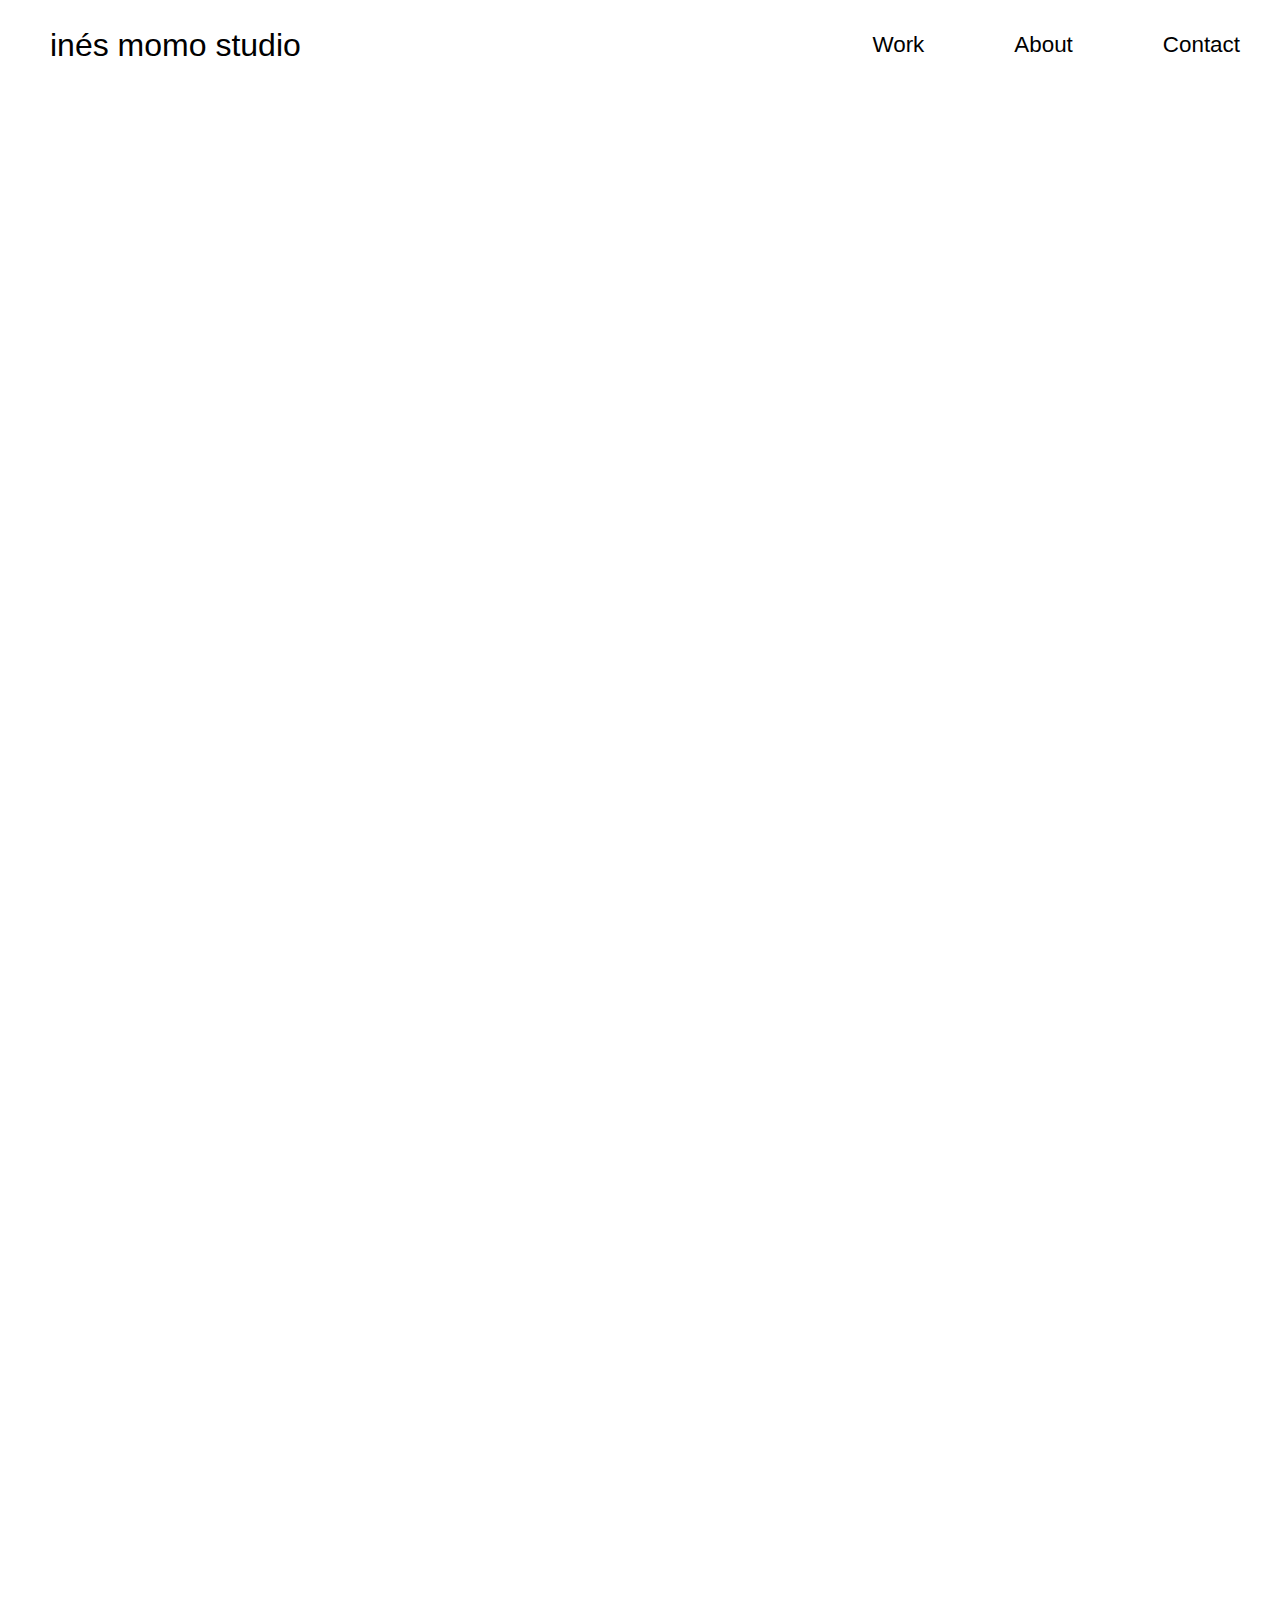
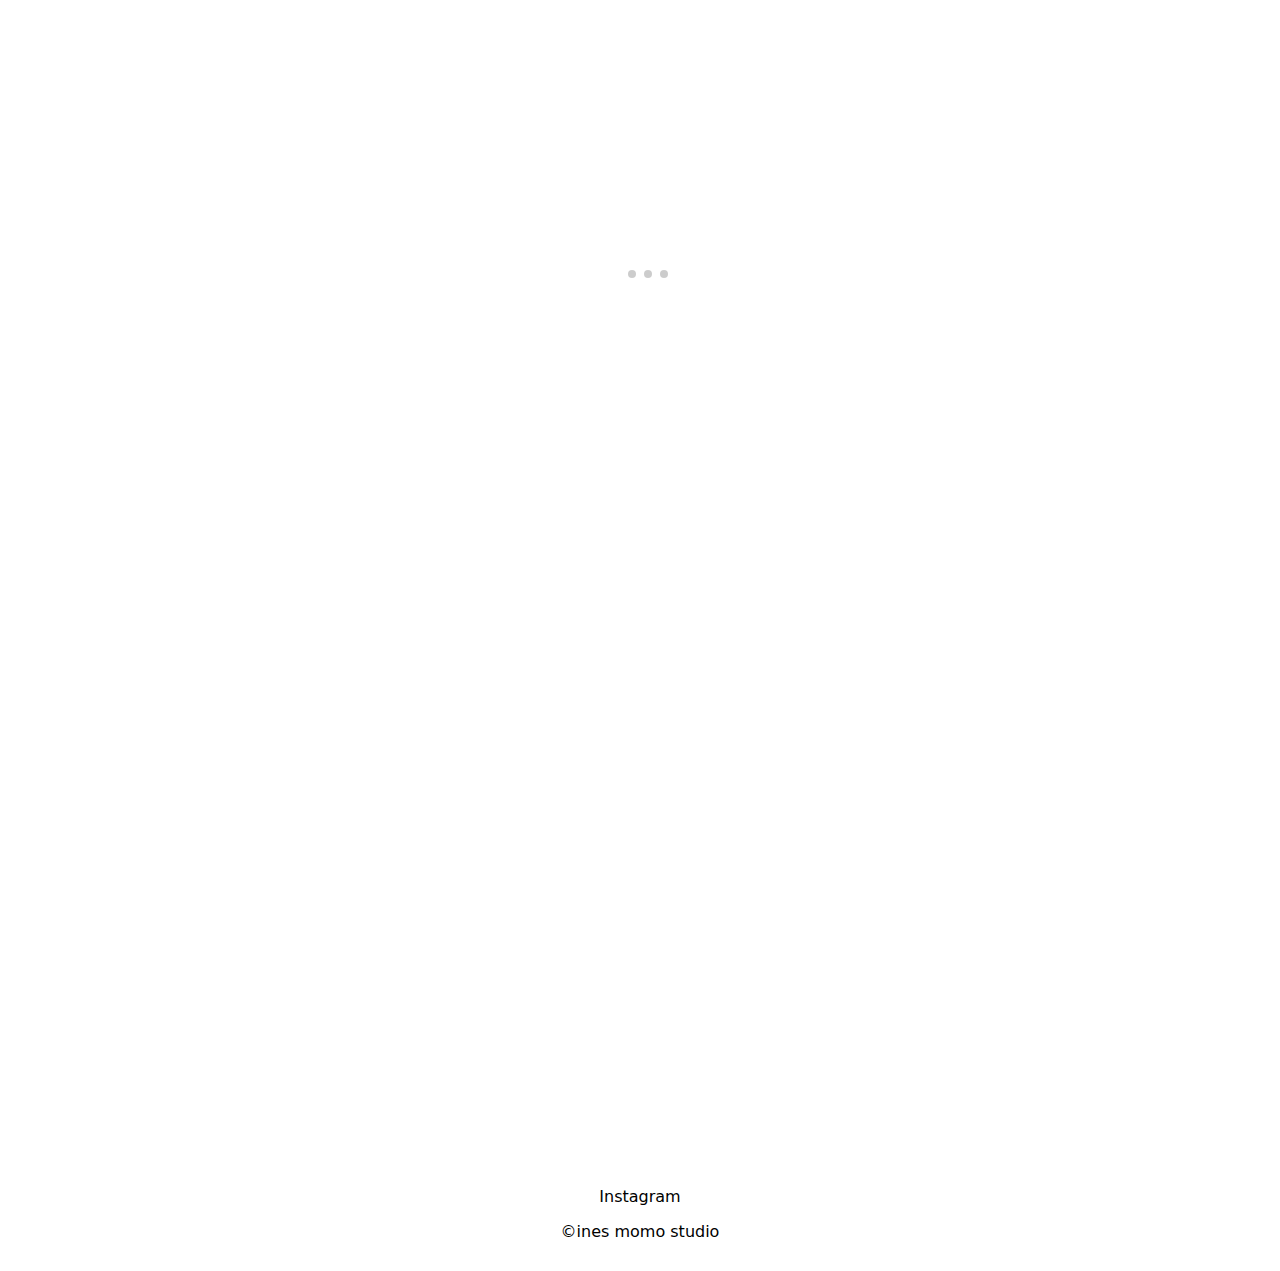
==== index.html @ 90d5bed6 "Update index.html" ====
<!DOCTYPE html>
<html lang="en">
<head>
    <meta charset="UTF-8">
    <meta name="viewport" content="width=device-width, initial-scale=1.0">
    <title>Inés Momo Studio</title>
    <link rel="stylesheet" href="style.css">
    <link rel="stylesheet" href="https://cdn.jsdelivr.net/npm/swiper@11/swiper-bundle.min.css"/>
    <link rel="icon" type="image/svg" href="momologo7.svg">
</head>
<body>
    <nav>
        <ul class="sidebar">
            <li onclick=hideSidebar()><a href="#"><svg xmlns="http://www.w3.org/2000/svg" height="24px" viewBox="0 -960 960 960" width="24px" fill="#5f6368"><path d="m256-200-56-56 224-224-224-224 56-56 224 224 224-224 56 56-224 224 224 224-56 56-224-224-224 224Z" height="26" viewBox="0 96 960 960" width="26"/></svg></a></li>
            <li><a href="index.html">Work</a></li>
            <li><a href="about.html">About</a></li>
            <li><a href="contact.html">Contact</a></li>
        </ul>
        <ul>
            <li><a href="index.html">inés momo studio</a></li>
            <li class="hideOnMobile"><a href="index.html">Work</a></li>
            <li class="hideOnMobile"><a href="about.html">About</a></li>
            <li class="hideOnMobile"><a href="contact.html">Contact</a></li>
            <li class="menu-button" onclick=showSidebar()><a href=#"><svg xmlns="http://www.w3.org/2000/svg" height="24px" viewBox="0 -960 960 960" width="24px" fill="#5f6368"><path d="M120-240v-80h720v80H120Zm0-200v-80h720v80H120Zm0-200v-80h720v80H120Z" height="26" viewBox="0 96 960 960" width="26"/></svg></a></li>
        </ul>
    </nav>

<iframe class="video1" src="https://player.vimeo.com/video/968664822?badge=0&amp;autopause=0&amp;player_id=0&amp;app_id=58479" width="1920" height="1080" frameborder="0" allow="autoplay; fullscreen; picture-in-picture; clipboard-write" title="Chanel"></iframe>
    
    <div class="container">
<!-- Slider main container -->
<div class="swiper">
    <!-- Additional required wrapper -->
    <div class="swiper-wrapper">
      <!-- Slides -->
      <div class="swiper-slide"><video autoplay loop src="compressedChanelFluid3.mp4" ></div>
      <div class="swiper-slide"><video autoplay loop src="compressedclothsim.mp4" ></div>
      <div class="swiper-slide"><video autoplay loop src="compresseddazedanimation.mp4" ></div>
        <div class="swiper-slide"><video autoplay loop src="compressedOrthographicPearlRing.mp4"></div>

      
    </div>
    <!-- If we need pagination -->
    <div class="swiper-pagination"></div>
  
    <!-- If we need navigation buttons -->
    <div class="swiper-button-prev"></div>
    <div class="swiper-button-next"></div>
  
  </div>

    </div>

<div style="padding:67.71% 0 0 0;position:relative;"><iframe src="https://player.vimeo.com/video/969126842?title=0&amp;byline=0&amp;portrait=0&amp;badge=0&amp;autopause=0&amp;player_id=0&amp;app_id=58479" frameborder="0" allow="autoplay; fullscreen; picture-in-picture; clipboard-write" style="position:absolute;top:0;left:0;width:100%;height:100%;" title="Dazed"></iframe></div><script src="https://player.vimeo.com/api/player.js"></script>    
    
    <footer>
        <p><a href="https://www.instagram.com/______.momo.__/">Instagram</p>
        <p>©ines momo studio</p>
    </footer>
    <script>
        function showSidebar(){
            const sidebar = document.querySelector('.sidebar')
            sidebar.style.display = 'flex'
        }
        function hideSidebar(){
            const sidebar = document.querySelector('.sidebar')
            sidebar.style.display = 'none'
        }
    </script>
    <script src="https://cdn.jsdelivr.net/npm/swiper@11/swiper-bundle.min.js"></script>
<script>
    const swiper = new Swiper('.swiper', {
        autoplay: {
            delay: 3000,
            disableOnInteraction: false,
        },
  loop: true,

  pagination: {
    el: '.swiper-pagination',
    clickable: true,
  },

  navigation: {
    nextEl: '.swiper-button-next',
    prevEl: '.swiper-button-prev',
  },


});
</script>
</body>
</html>
---- style.css ----
*{
    margin: 0;
    padding: 0;

}


html {
    height: 100%;
        overflow-x: hidden;
}

body{
    min-height: 100vh;


    min-height: 100%;
    display: flex;
    flex-direction: column;
}

nav ul{
    width:100%;
    list-style: none;
    display: flex;
    justify-content: flex-end;
    align-items: center;
    font-size:1.4rem;
    font-family:Helvetica;
    font-weight: lighter;
    padding:20px;

}

nav li{
    height: 50px;
    margin-right: 30px;

}

nav a {
    height: 100%;
    padding: 0 30px;
    text-decoration: none;
    display: flex;
    align-items: center;
    color: hsl(0, 0%, 0%);
}

nav a:hover{
    color: hsla(0, 0%, 0%, 0.472);
}

nav li:first-child{
    margin-right: auto;
    align-self: flex-start;
    font-family:Helvetica;
    font-weight: lighter;
    font-size:2rem;
}


.sidebar{
    position: fixed;
    top: 0;
    right: 0;
    height: 100vh;
    z-index: 999;
    background-color: rgba(255, 255, 255, 0.862);
    backdrop-filter: blur(10px);
    box-shadow: -10px 0 10px rgba(0,0,0,0.04);
    display: none;
    flex-direction: column;
    align-items: center;
    justify-content: flex-start;
    font-family:system-ui, -apple-system, BlinkMacSystemFont, 'Segoe UI', Roboto, Oxygen, Ubuntu, Cantarell, 'Open Sans', 'Helvetica Neue', sans-serif;
    font-weight:lighter;

}

.sidebar li{
    width: 100%;
}

.sidebar a{
    width: 100%;
}
.menu-button{
    display:none;
}

.video1 {
    width: 100%;
    height: 100vh;
    display: flex;
    flex-direction: column;
    align-items: center;
    justify-content: center;
}

.container {
    width: 100%;
    height: 100vh;
    display: flex;
    flex-direction: column;
    align-items: center;
    justify-content: center;
}


.swiper {
  width: 100%;
  height: fit-content; 
}

.swiper-slide video {
    width: 80%;
    height: 600px;    
    margin: auto;
    object-fit: cover;
    overflow: hidden;
    position: relative;

    display: flex;
    align-items: center;

    justify-content: center;
}

.swiper .swiper-button-prev, .swiper .swiper-button-next {
    color: white;
}

.swiper .swiper-pagination-bullet-active{
    background: white;
}


.contact {
    display: flex;
    height: 100vh;
    flex-direction: column;
    justify-content: center;
    align-items: center;
    font-family:system-ui, -apple-system, BlinkMacSystemFont, 'Segoe UI', Roboto, Oxygen, Ubuntu, Cantarell, 'Open Sans', 'Helvetica Neue', sans-serif;
    font-weight: lighter;
    font-size:1.6rem;
    gap:0.7rem;
}

.email {
    text-decoration:none;
    color: black;
    font-family: system-ui, -apple-system, BlinkMacSystemFont, 'Segoe UI', Roboto, Oxygen, Ubuntu, Cantarell, 'Open Sans', 'Helvetica Neue', sans-serif;
    display: flex;
    flex-direction: column;
    justify-content: center;
    align-items: center;
    font-family:system-ui, -apple-system, BlinkMacSystemFont, 'Segoe UI', Roboto, Oxygen, Ubuntu, Cantarell, 'Open Sans', 'Helvetica Neue', sans-serif;
    font-weight: lighter;
    font-size:1rem;

}

.about-body{
    overflow: hidden;
    min-height: 100%;
    display: flex;
    flex-direction: column;
    

}

.about {
    padding-top:300px;
    display: flex;
    flex-direction: column;
    justify-content: center;
    align-items: center;
    font-family:system-ui, -apple-system, BlinkMacSystemFont, 'Segoe UI', Roboto, Oxygen, Ubuntu, Cantarell, 'Open Sans', 'Helvetica Neue', sans-serif;
    font-weight: lighter;
    font-size:1rem;
    gap:1.5rem;
}


footer {
    margin-top: auto;
    display: flex;
    flex-direction: column;
    align-items: center;
    font-family:system-ui, -apple-system, BlinkMacSystemFont, 'Segoe UI', Roboto, Oxygen, Ubuntu, Cantarell, 'Open Sans', 'Helvetica Neue', sans-serif;
    font-weight: lighter;
    font-size:1rem;
    padding:30px;
    gap:1rem;

}

footer a {
    text-decoration:none;
    color:black;
}


/*MEDIA QUERIES*/

@media(max-width: 430px){
    nav li:first-child{
        margin-right: auto;
        align-self: flex-start;
        font-family:Helvetica;
        font-weight: lighter;
        font-size:1.6rem;
    }

    nav ul{
        width:100%;
        list-style: none;
        display: flex;
        justify-content: flex-end;
        align-items: center;
        font-size:1.4rem;
        font-family:Helvetica;
        font-weight: lighter;
        padding-left:2px;
    
    }

    nav li{
        height: 50px;
        margin-right:0px;
    }

    body{
        min-height: 100vh;
        overflow-x: hidden;
    
        min-height: 100%;
        height: 50%;
        display: flex;
        flex-direction: column;
    }

    .sidebar{
        width: 100%;
    }

    .video1 {
        width: 100%;
        height: 100vh;
        display: flex;
        flex-direction: column;
        align-items: center;
        justify-content: center;
    }

    .swiper {
        width: 100%;
        height: fit-content; 
      }

      .swiper-slide video {
        width: 100%;
        height: 100%;
        margin: auto;
        object-fit: cover;
        overflow: hidden;
        position: relative;
    
        display: flex;
        align-items: center;
    
        justify-content: center;
}

    .swiper .swiper-button-prev, .swiper .swiper-button-next {
    color: none;
    visibility: collapse;
}
.contact {
    display: flex;
    height: 200px;
    flex-direction: column;
    flex-wrap:nowrap;
    justify-content: center;
    align-items: center;
    font-family:system-ui, -apple-system, BlinkMacSystemFont, 'Segoe UI', Roboto, Oxygen, Ubuntu, Cantarell, 'Open Sans', 'Helvetica Neue', sans-serif;
    font-weight: lighter;
    font-size:1.1rem;
    gap:0.7rem;

    }

    .email {
        text-decoration:none;
        color: black;
        font-family: system-ui, -apple-system, BlinkMacSystemFont, 'Segoe UI', Roboto, Oxygen, Ubuntu, Cantarell, 'Open Sans', 'Helvetica Neue', sans-serif;
        display: flex;
        flex-direction: column;
        justify-content: center;
        align-items: center;
        font-family:system-ui, -apple-system, BlinkMacSystemFont, 'Segoe UI', Roboto, Oxygen, Ubuntu, Cantarell, 'Open Sans', 'Helvetica Neue', sans-serif;
        font-weight: lighter;
        font-size:1rem;
    
    }

    .about-body{
        overflow: hidden;
        min-height: 100%;
        display: flex;
        flex-direction: column;

    }

    .about {
        height: 50%;
        margin:10px;
        display: flex;
        flex-direction: column;
        flex-wrap:nowrap;
        justify-content: flex-start;
        align-items: flex-start;
        font-family:system-ui, -apple-system, BlinkMacSystemFont, 'Segoe UI', Roboto, Oxygen, Ubuntu, Cantarell, 'Open Sans', 'Helvetica Neue', sans-serif;
        font-weight: lighter;
        font-size:0.9rem;
        gap:1rem;
        padding: 30px;
    }

    footer{
        display: flex;
        flex-direction: column;
        align-items: center;
        font-family:system-ui, -apple-system, BlinkMacSystemFont, 'Segoe UI', Roboto, Oxygen, Ubuntu, Cantarell, 'Open Sans', 'Helvetica Neue', sans-serif;
        font-weight: lighter;
        font-size:0.8rem;
        gap:1rem;
    }
}



@media(max-width: 800px){
    .hideOnMobile{
        display: none;
    }
    .menu-button{
        display: block;
    }
}



@media(min-width: 768px){

    nav li{
        height: 50px;
        margin-right:30px;
    }

    .contact {
        display: flex;
        height: 400px;
        flex-direction: column;
        flex-wrap:nowrap;
        justify-content: center;
        align-items: center;
        font-family:system-ui, -apple-system, BlinkMacSystemFont, 'Segoe UI', Roboto, Oxygen, Ubuntu, Cantarell, 'Open Sans', 'Helvetica Neue', sans-serif;
        font-weight: lighter;
        font-size:1.3rem;
        gap:0.7rem;
    
        }

        .email {
    text-decoration:none;
    color: black;
    font-family: system-ui, -apple-system, BlinkMacSystemFont, 'Segoe UI', Roboto, Oxygen, Ubuntu, Cantarell, 'Open Sans', 'Helvetica Neue', sans-serif;
    display: flex;
    flex-direction: column;
    justify-content: center;
    align-items: center;
    font-family:system-ui, -apple-system, BlinkMacSystemFont, 'Segoe UI', Roboto, Oxygen, Ubuntu, Cantarell, 'Open Sans', 'Helvetica Neue', sans-serif;
    font-weight: lighter;
    font-size:1.1rem;

}

.about {
    padding-top:300px;
    display: flex;
    flex-direction: column;
    justify-content: center;
    align-items: center;
    font-family:system-ui, -apple-system, BlinkMacSystemFont, 'Segoe UI', Roboto, Oxygen, Ubuntu, Cantarell, 'Open Sans', 'Helvetica Neue', sans-serif;
    font-weight: lighter;
    font-size:1.3rem;
    gap:1.5rem;
    margin:70px;
}

.about-body{
    overflow: hidden;
    min-height: 100%;
    display: flex;
    flex-direction: column;

}

.contact {
    display: flex;
    height: 100vh;
    flex-direction: column;
    justify-content: center;
    align-items: center;
    font-family:system-ui, -apple-system, BlinkMacSystemFont, 'Segoe UI', Roboto, Oxygen, Ubuntu, Cantarell, 'Open Sans', 'Helvetica Neue', sans-serif;
    font-weight: lighter;
    font-size:2.3rem;
    gap:0.7rem;
}

.email {
    text-decoration:none;
    color: black;
    font-family: system-ui, -apple-system, BlinkMacSystemFont, 'Segoe UI', Roboto, Oxygen, Ubuntu, Cantarell, 'Open Sans', 'Helvetica Neue', sans-serif;
    display: flex;
    flex-direction: column;
    justify-content: center;
    align-items: center;
    font-family:system-ui, -apple-system, BlinkMacSystemFont, 'Segoe UI', Roboto, Oxygen, Ubuntu, Cantarell, 'Open Sans', 'Helvetica Neue', sans-serif;
    font-weight: lighter;
    font-size:1.6rem;

}

    }


@media(min-width: 1200px){

    
    .swiper-slide video {
        width: 80%;
        height: 900px;    
        margin: auto;
        object-fit: cover;
        overflow: hidden;
        position: relative;
    
        display: flex;
        align-items: center;
    
        justify-content: center;
    }

    .contact {
        display: flex;
        height: 780px;
        flex-direction: column;
        justify-content: center;
        align-items: center;
        font-family:system-ui, -apple-system, BlinkMacSystemFont, 'Segoe UI', Roboto, Oxygen, Ubuntu, Cantarell, 'Open Sans', 'Helvetica Neue', sans-serif;
        font-weight: lighter;
        font-size:1.9rem;
        gap:0.7rem;
    }

    .email {
        text-decoration:none;
        color: black;
        font-family: system-ui, -apple-system, BlinkMacSystemFont, 'Segoe UI', Roboto, Oxygen, Ubuntu, Cantarell, 'Open Sans', 'Helvetica Neue', sans-serif;
        display: flex;
        flex-direction: column;
        justify-content: center;
        align-items: center;
        font-family:system-ui, -apple-system, BlinkMacSystemFont, 'Segoe UI', Roboto, Oxygen, Ubuntu, Cantarell, 'Open Sans', 'Helvetica Neue', sans-serif;
        font-weight: lighter;
        font-size:1.9rem;
    
    }

    .about {
        padding-top:300px;
        display: flex;
        flex-direction: column;
        justify-content: center;
        align-items: center;
        font-family:system-ui, -apple-system, BlinkMacSystemFont, 'Segoe UI', Roboto, Oxygen, Ubuntu, Cantarell, 'Open Sans', 'Helvetica Neue', sans-serif;
        font-weight: lighter;
        font-size:1.3rem;
        gap:1.5rem;
        margin:70px;
    }
    }
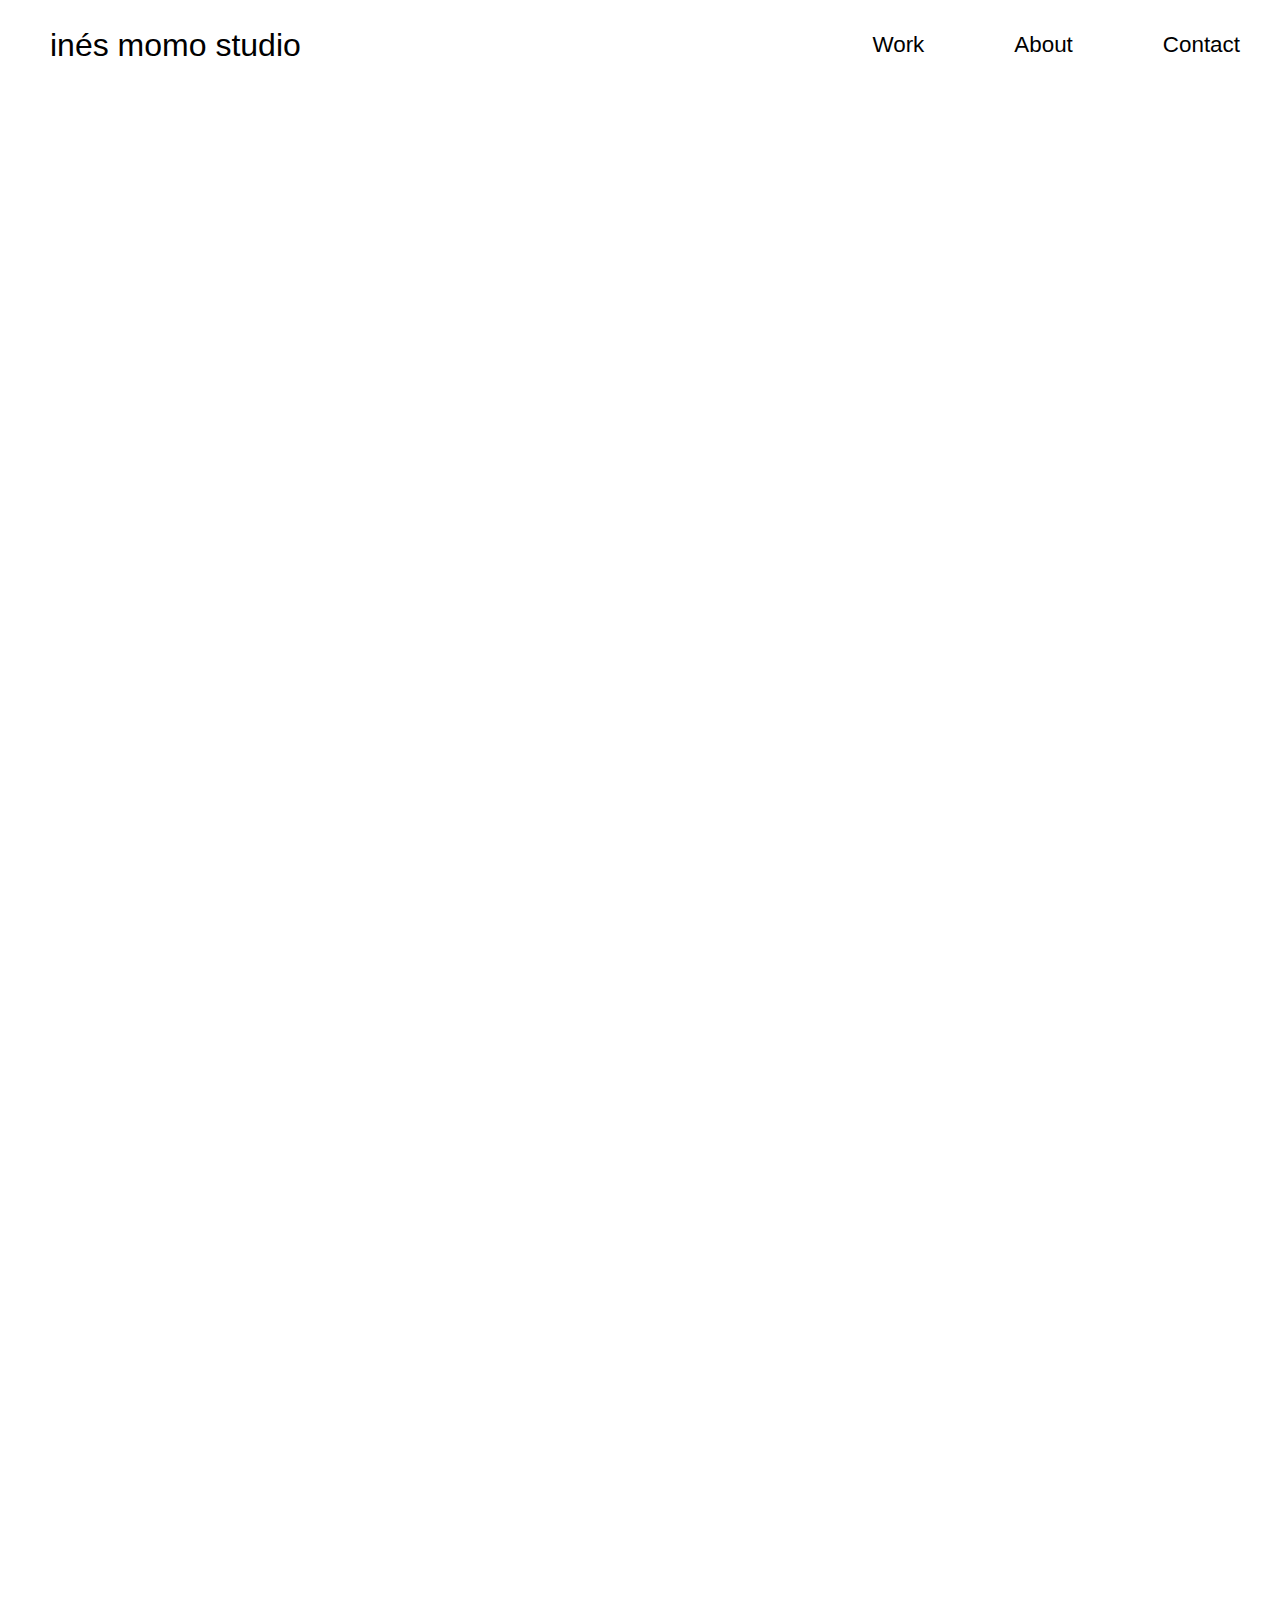
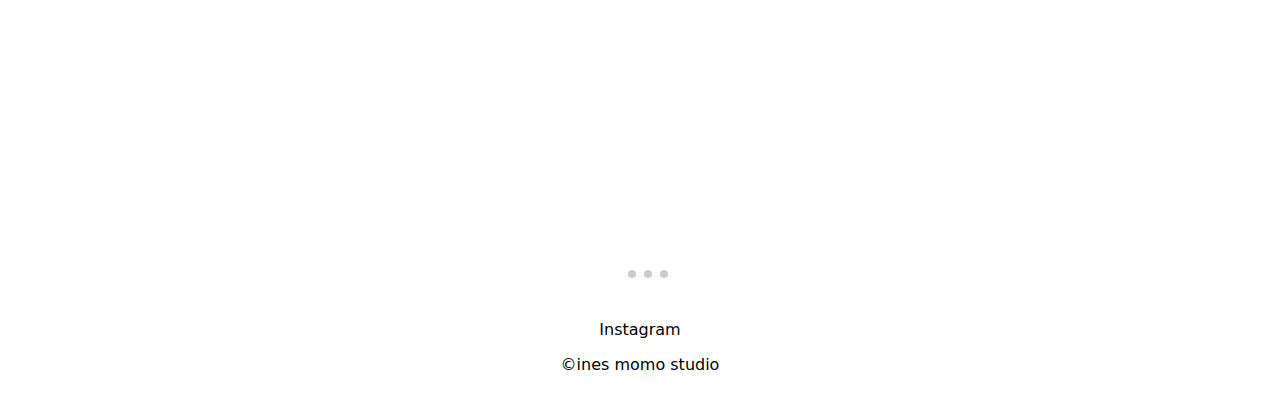
==== commit 4a60a38d: "Update index.html" ====
--- a/index.html
+++ b/index.html
@@ -51,7 +51,7 @@
 
     </div>
 
-<div style="padding:67.71% 0 0 0;position:relative;"><iframe src="https://player.vimeo.com/video/969126842?title=0&amp;byline=0&amp;portrait=0&amp;badge=0&amp;autopause=0&amp;player_id=0&amp;app_id=58479" frameborder="0" allow="autoplay; fullscreen; picture-in-picture; clipboard-write" style="position:absolute;top:0;left:0;width:100%;height:100%;" title="Dazed"></iframe></div><script src="https://player.vimeo.com/api/player.js"></script>    
+<iframe class="video1" src="https://player.vimeo.com/video/969126842?title=0&amp;byline=0&amp;portrait=0&amp;badge=0&amp;autopause=0&amp;player_id=0&amp;app_id=58479" frameborder="0" allow="autoplay; fullscreen; picture-in-picture; clipboard-write" style="position:absolute;top:0;left:0;width:100%;height:100%;" title="Dazed"></iframe></div><script src="https://player.vimeo.com/api/player.js"></script>    
     
     <footer>
         <p><a href="https://www.instagram.com/______.momo.__/">Instagram</p>
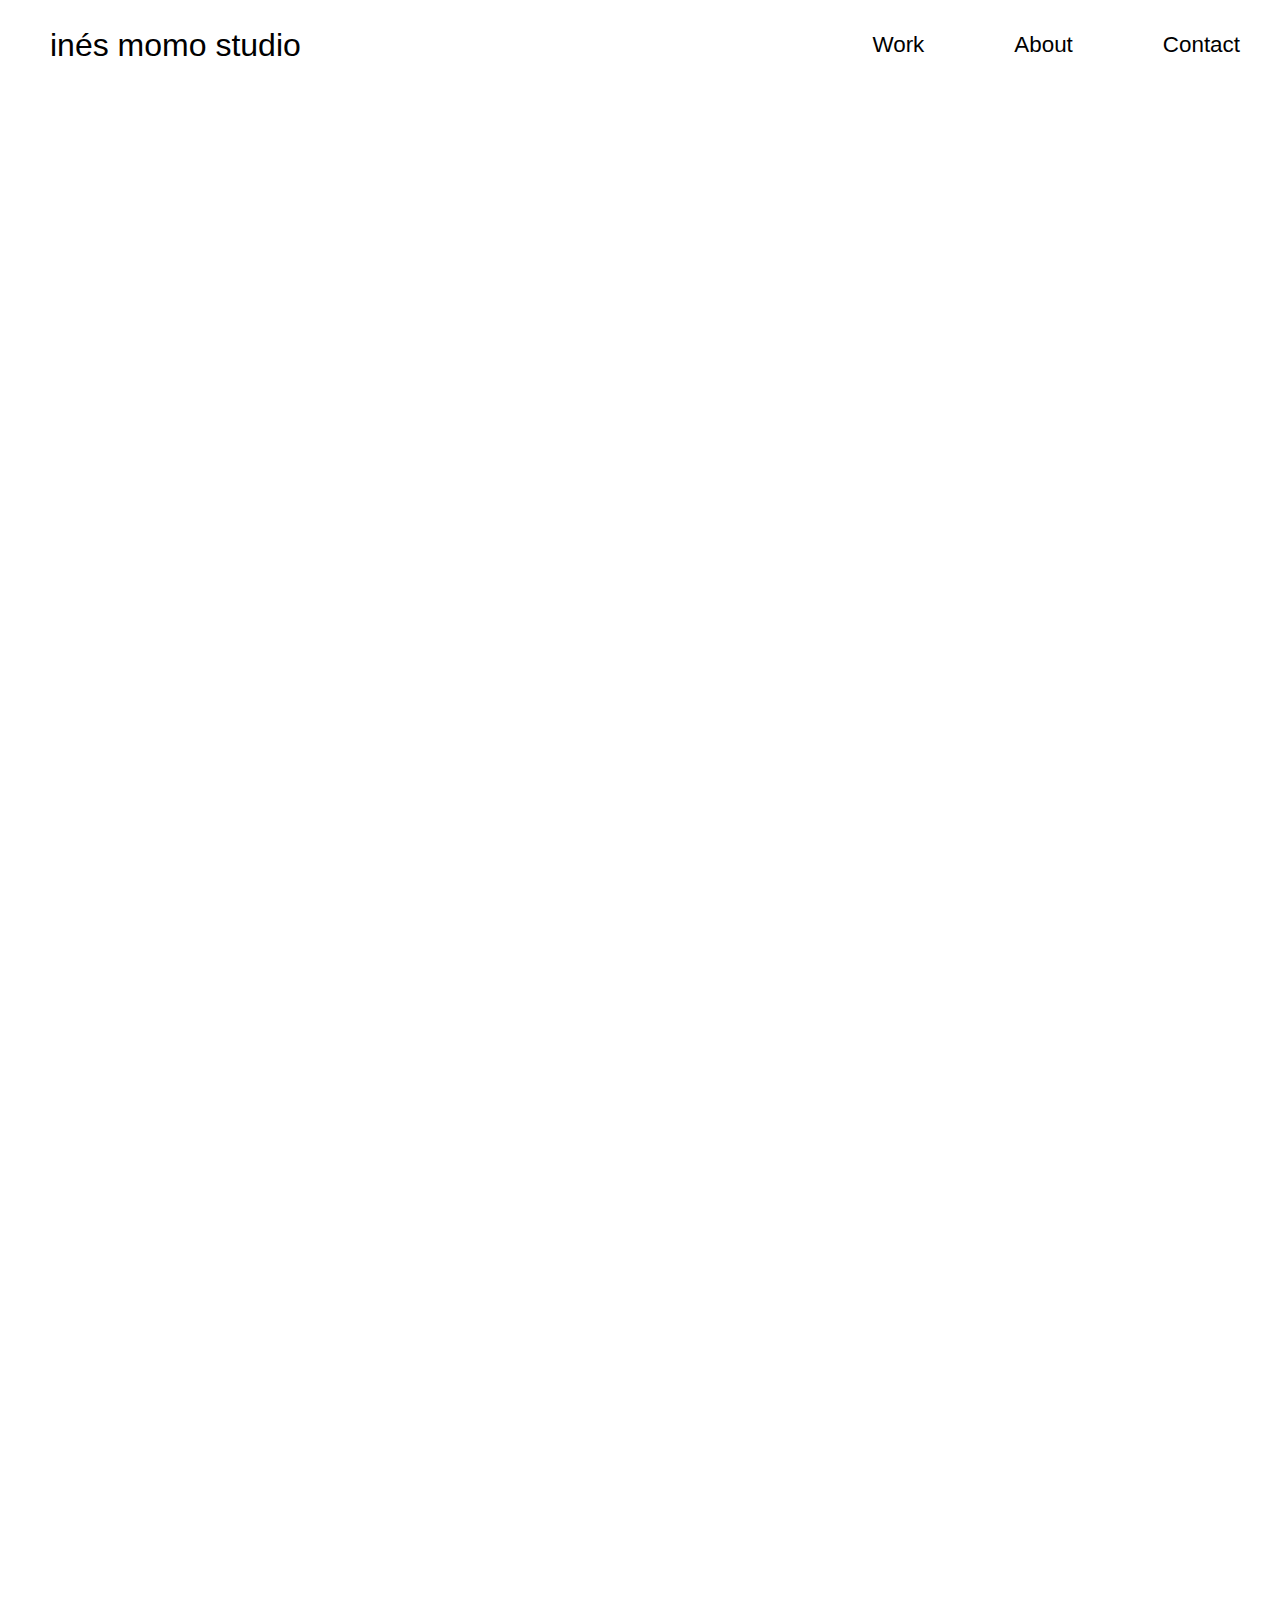
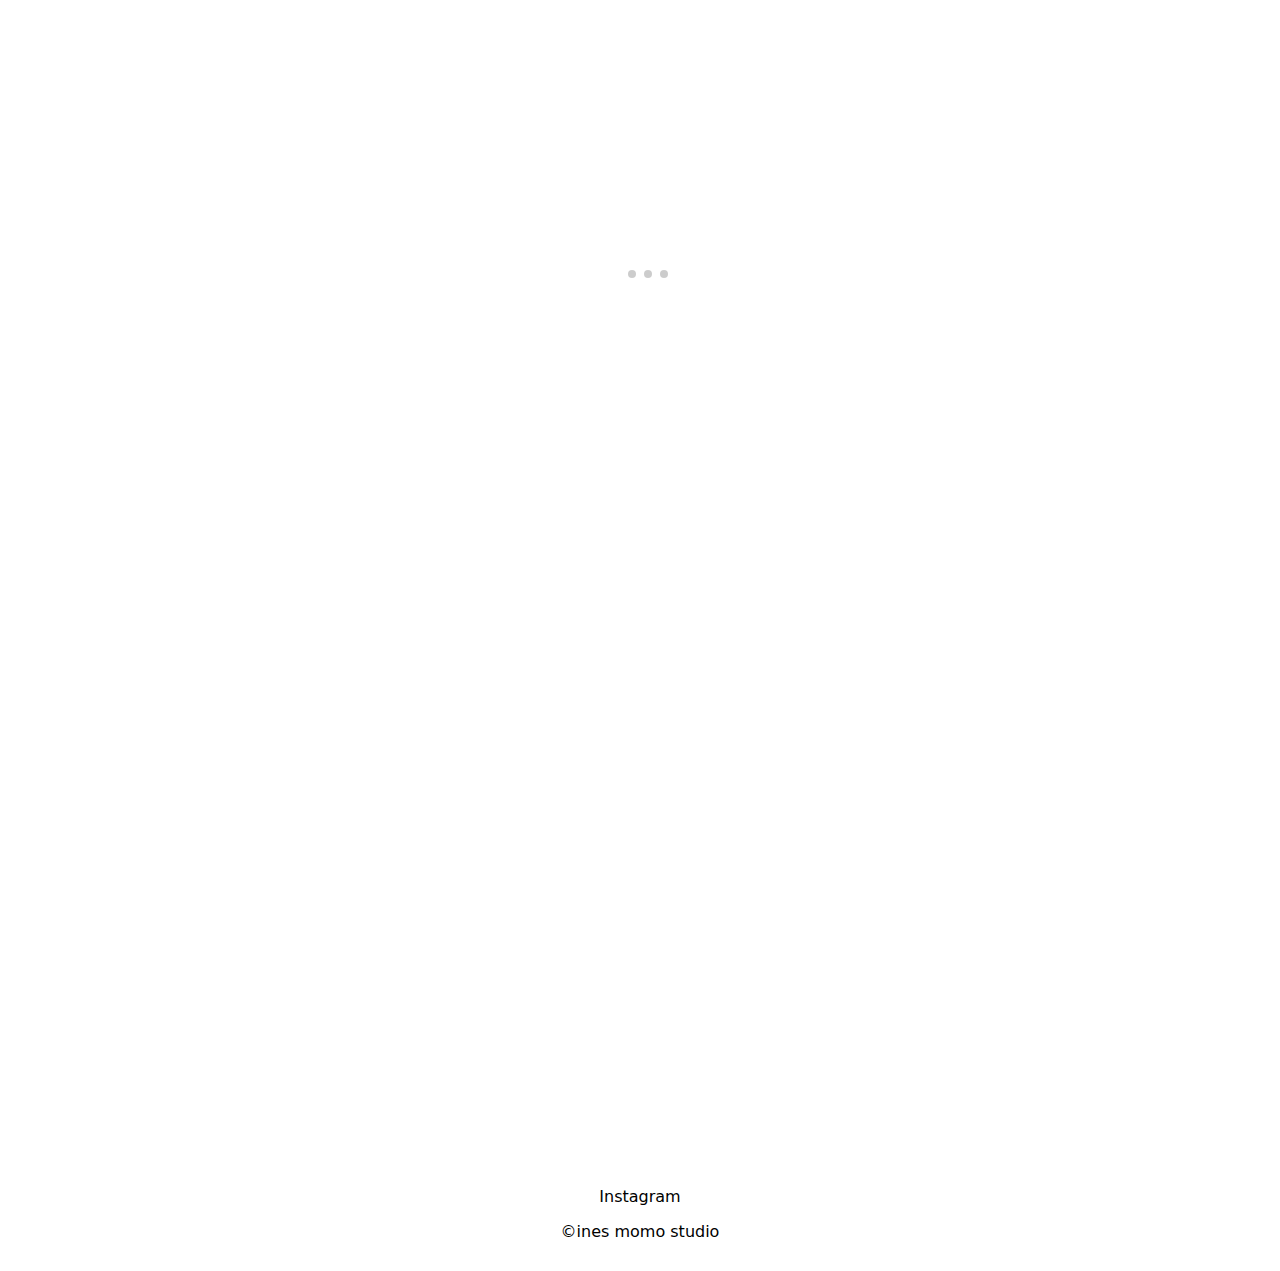
==== commit 1bc1b9ec: "Update index.html" ====
--- a/index.html
+++ b/index.html
@@ -51,7 +51,7 @@
 
     </div>
 
-<iframe class="video1" src="https://player.vimeo.com/video/969126842?title=0&amp;byline=0&amp;portrait=0&amp;badge=0&amp;autopause=0&amp;player_id=0&amp;app_id=58479" frameborder="0" allow="autoplay; fullscreen; picture-in-picture; clipboard-write" style="position:absolute;top:0;left:0;width:100%;height:100%;" title="Dazed"></iframe></div><script src="https://player.vimeo.com/api/player.js"></script>    
+<div style="padding:67.71% 0 0 0;position:relative;"><iframe class="video1" src="https://player.vimeo.com/video/969126842?title=0&amp;byline=0&amp;portrait=0&amp;badge=0&amp;autopause=0&amp;player_id=0&amp;app_id=58479" frameborder="0" allow="autoplay; fullscreen; picture-in-picture; clipboard-write" style="position:absolute;top:0;left:0;width:100%;height:100%;" title="Dazed"></iframe></div><script src="https://player.vimeo.com/api/player.js"></script>    
     
     <footer>
         <p><a href="https://www.instagram.com/______.momo.__/">Instagram</p>
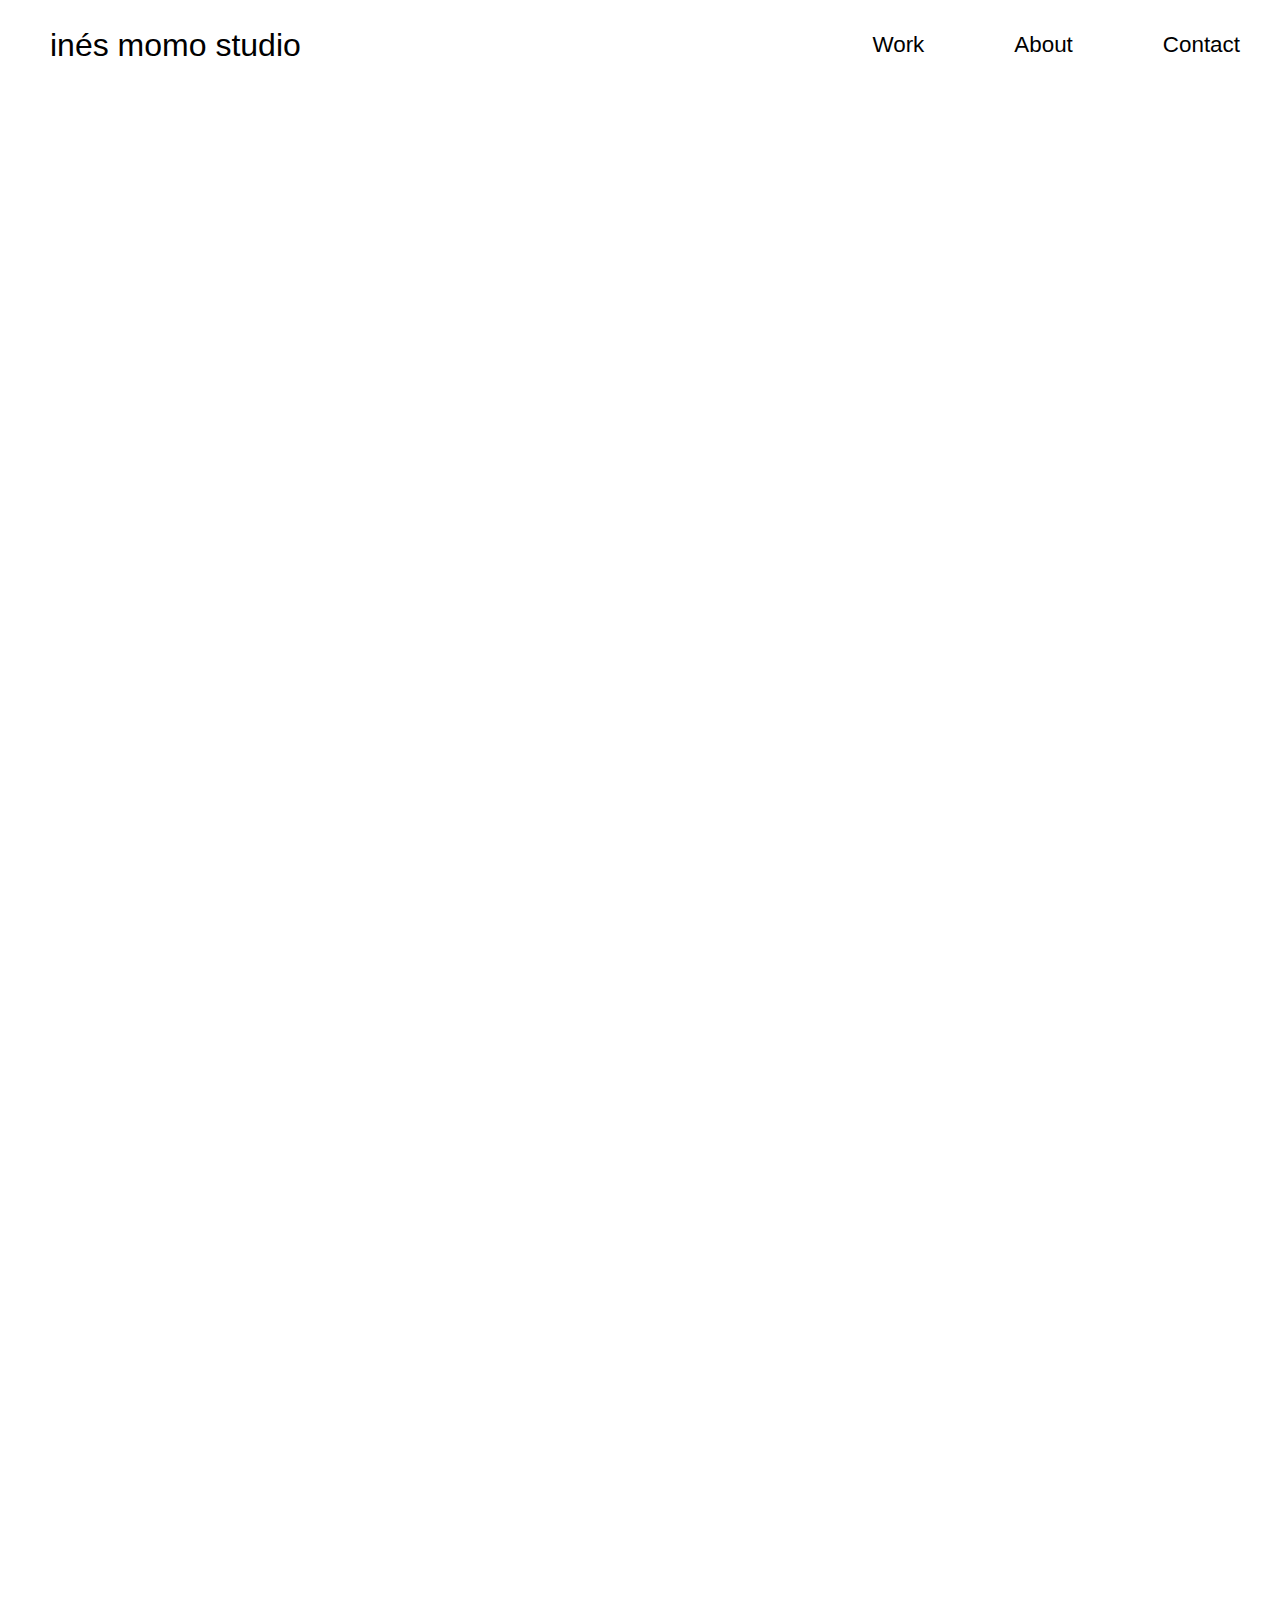
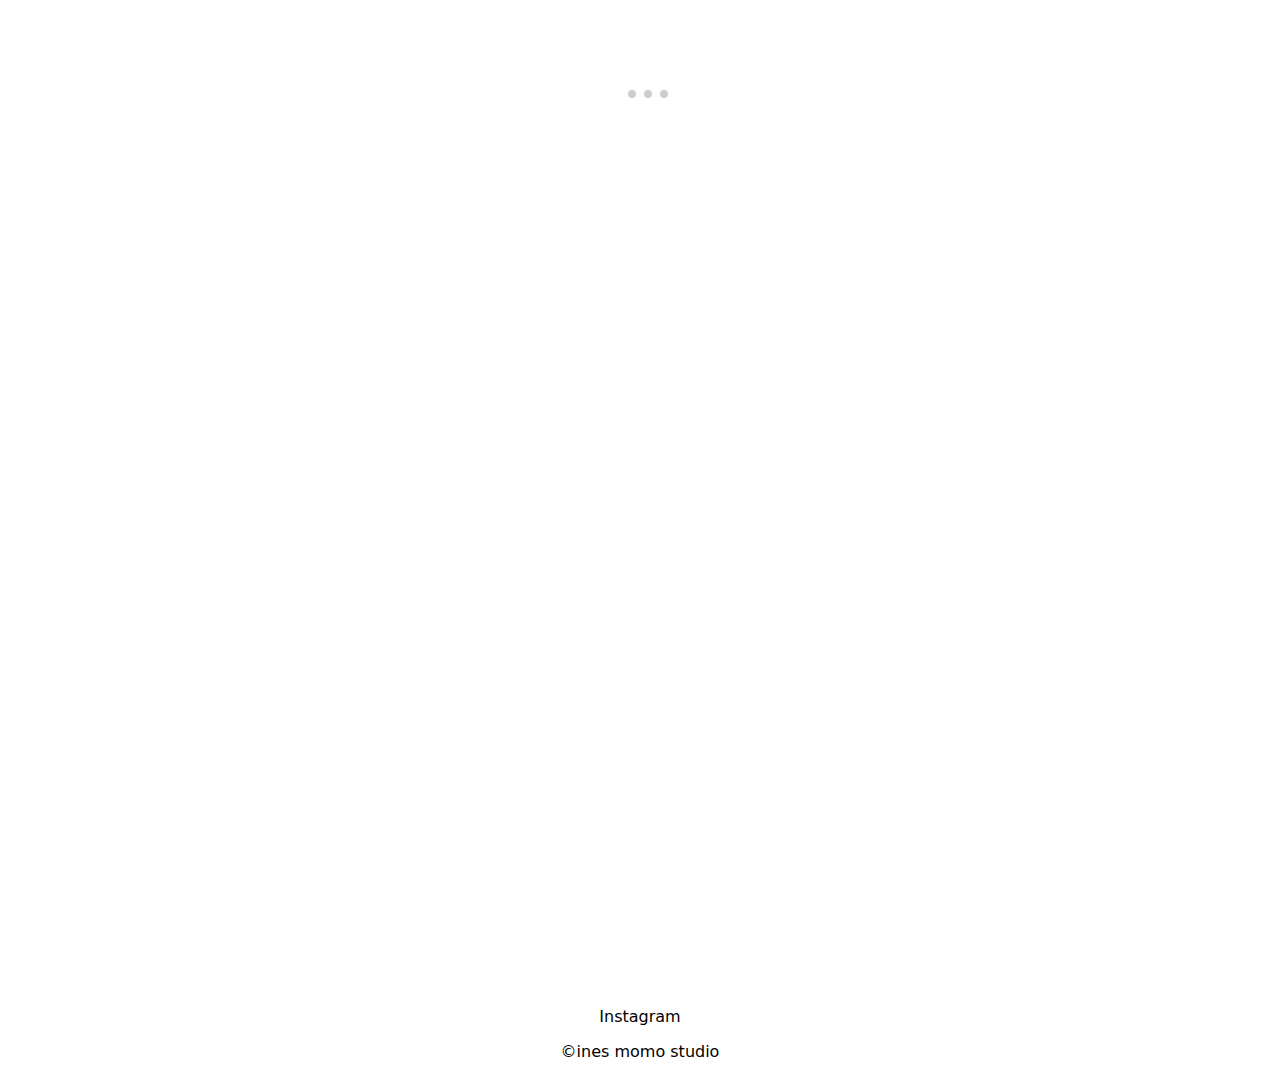
==== commit 40dd8364: "Update index.html" ====
--- a/index.html
+++ b/index.html
@@ -25,7 +25,7 @@
         </ul>
     </nav>
 
-<iframe class="video1" src="https://player.vimeo.com/video/968664822?badge=0&amp;autopause=0&amp;player_id=0&amp;app_id=58479" width="1920" height="1080" frameborder="0" allow="autoplay; fullscreen; picture-in-picture; clipboard-write" title="Chanel"></iframe>
+<div style="padding:56.25% 0 0 0;position:relative;"><iframe class="video1" src="https://player.vimeo.com/video/968664822?title=0&amp;byline=0&amp;portrait=0&amp;badge=0&amp;autopause=0&amp;player_id=0&amp;app_id=58479" frameborder="0" allow="autoplay; fullscreen; picture-in-picture; clipboard-write" style="position:absolute;top:0;left:0;width:100%;height:100%;" title="Chanel"></iframe></div><script src="https://player.vimeo.com/api/player.js"></script>   
     
     <div class="container">
 <!-- Slider main container -->
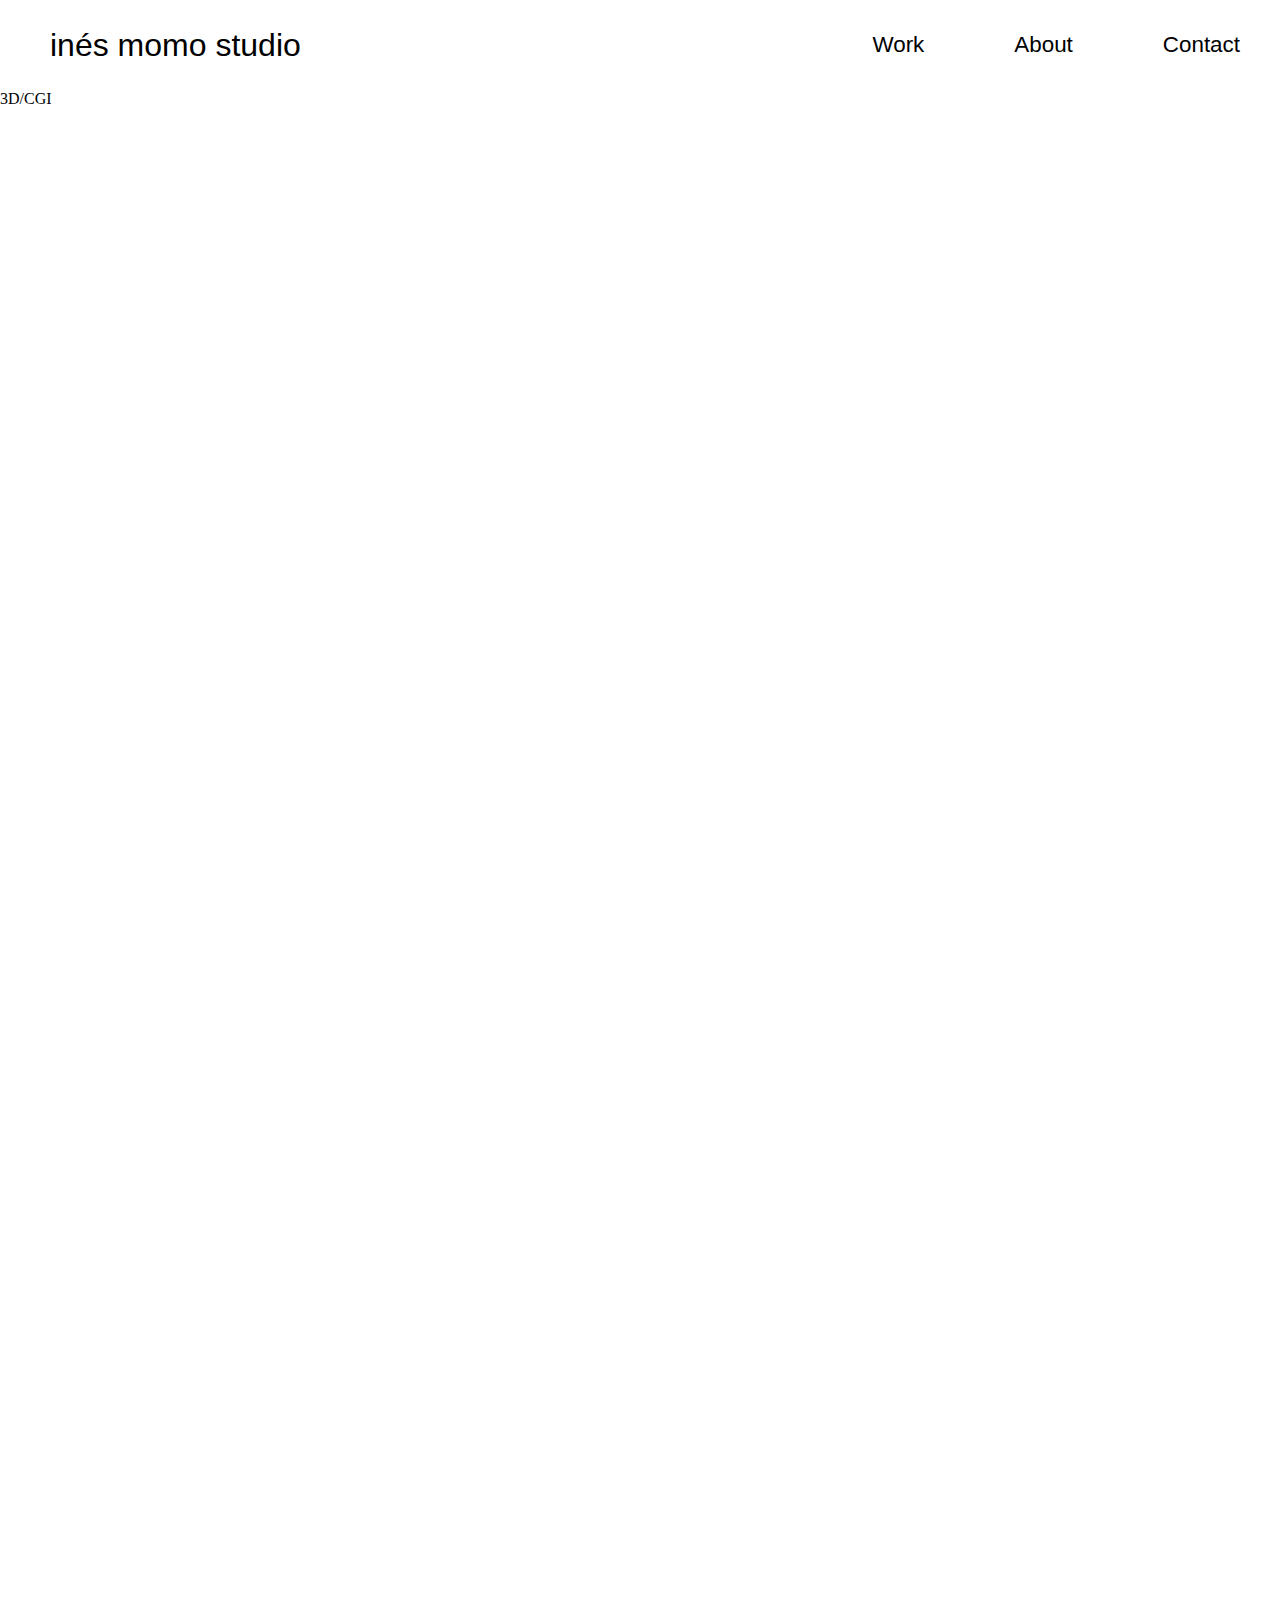
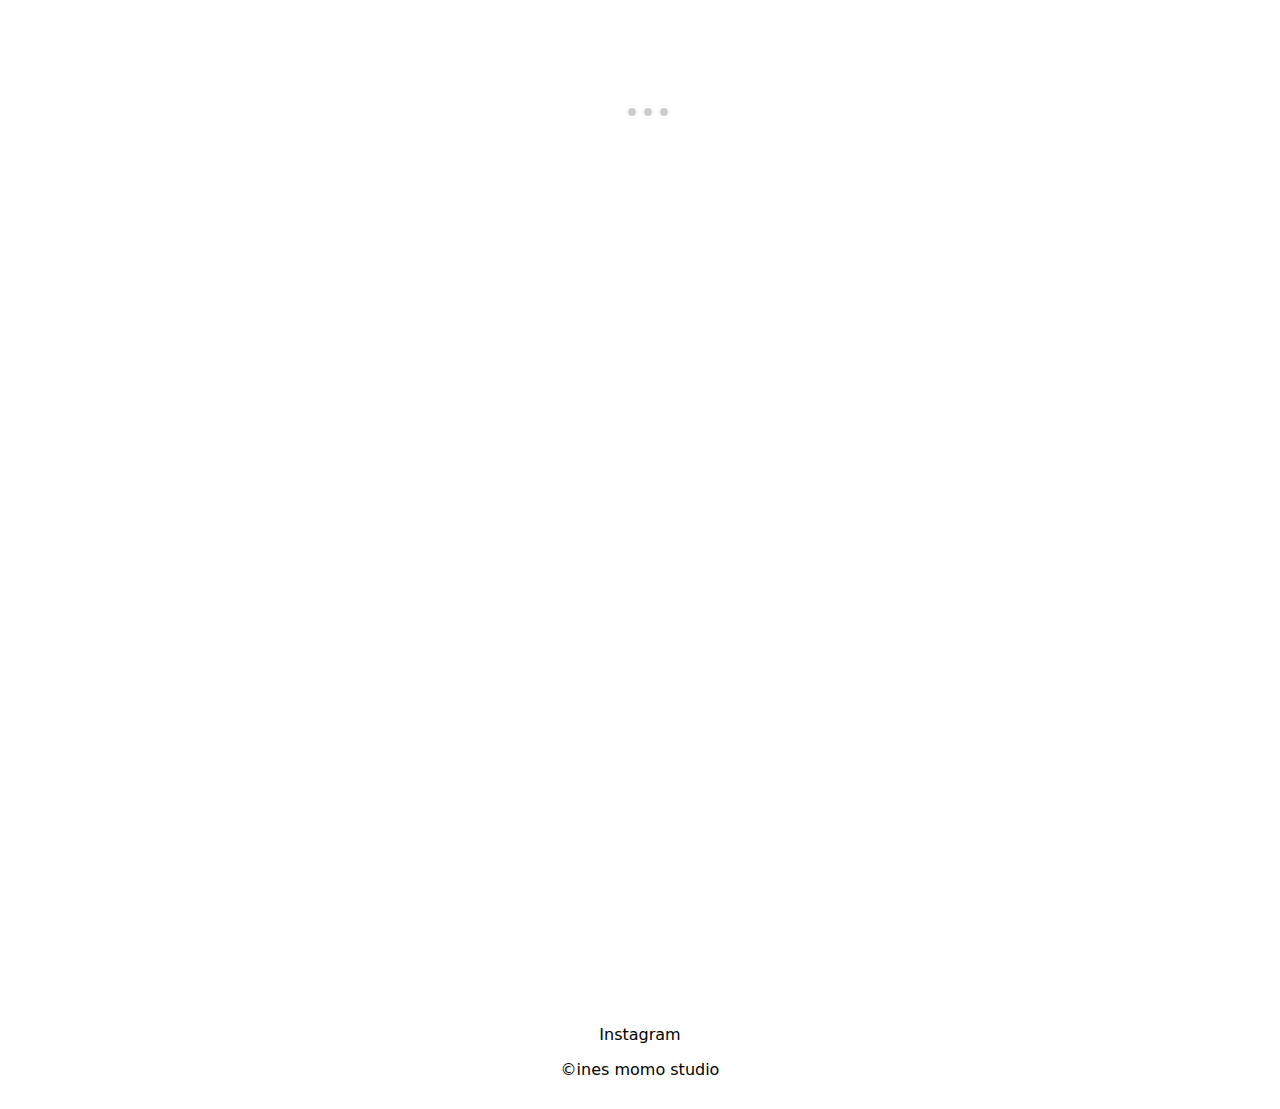
==== commit 7e8b37ba: "Update index.html" ====
--- a/index.html
+++ b/index.html
@@ -24,6 +24,10 @@
             <li class="menu-button" onclick=showSidebar()><a href=#"><svg xmlns="http://www.w3.org/2000/svg" height="24px" viewBox="0 -960 960 960" width="24px" fill="#5f6368"><path d="M120-240v-80h720v80H120Zm0-200v-80h720v80H120Zm0-200v-80h720v80H120Z" height="26" viewBox="0 96 960 960" width="26"/></svg></a></li>
         </ul>
     </nav>
+
+    <div class="subheading">
+        <p>3D/CGI</p>
+    </div>
 
 <div style="padding:56.25% 0 0 0;position:relative;"><iframe class="video1" src="https://player.vimeo.com/video/968664822?title=0&amp;byline=0&amp;portrait=0&amp;badge=0&amp;autopause=0&amp;player_id=0&amp;app_id=58479" frameborder="0" allow="autoplay; fullscreen; picture-in-picture; clipboard-write" style="position:absolute;top:0;left:0;width:100%;height:100%;" title="Chanel"></iframe></div><script src="https://player.vimeo.com/api/player.js"></script>   
     
